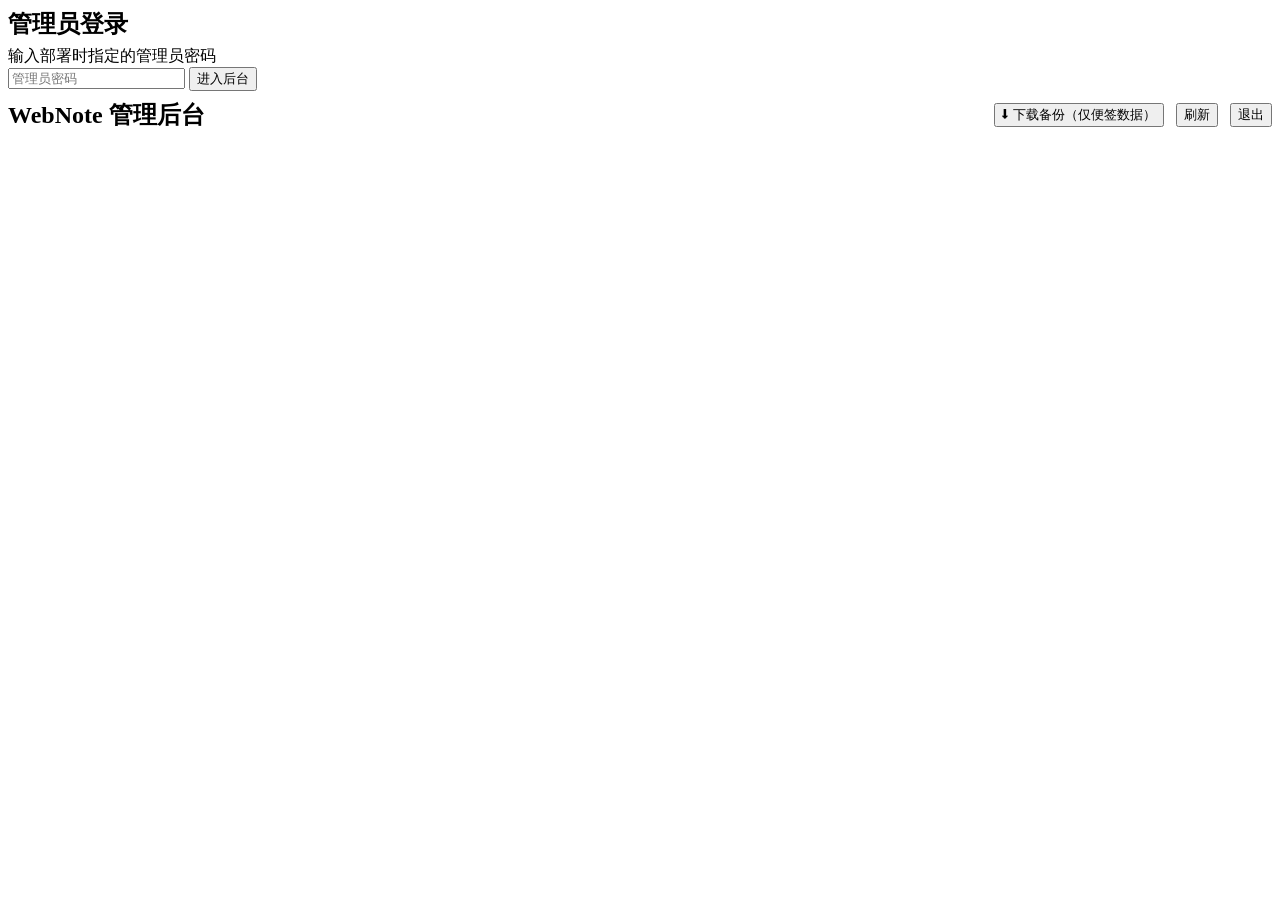
==== web/admin.html @ ad95dd0a "WebNote 云便签首版：多标签自动保存、拖拽排序、访问密码、文件分片暂存、自动备份与管理后台" ====
<!DOCTYPE html>
<html lang="zh-CN">
<head>
<meta charset="utf-8">
<meta name="viewport" content="width=device-width, initial-scale=1">
<title>WebNote 管理后台</title>
<link rel="stylesheet" href="/static/style.css">
</head>
<body>
<div class="admin-wrap">
  <div id="loginBox" class="admin-login hidden">
    <h2 style="margin:0">管理员登录</h2>
    <div class="muted small" style="margin-top:6px">输入部署时指定的管理员密码</div>
    <form id="loginForm">
      <input type="password" id="adminPw" placeholder="管理员密码" autocomplete="current-password">
      <button class="primary" type="submit">进入后台</button>
    </form>
    <div id="loginErr" class="small" style="color:var(--danger);margin-top:8px"></div>
  </div>

  <div id="mainBox" class="hidden">
    <div style="display:flex;align-items:center;gap:12px;flex-wrap:wrap;margin-bottom:14px">
      <h2 style="margin:0">WebNote 管理后台</h2>
      <span class="muted small" id="summary"></span>
      <span style="flex:1"></span>
      <a href="/api/admin/backup"><button>⬇ 下载备份（仅便签数据）</button></a>
      <button id="refreshBtn">刷新</button>
      <button id="logoutBtn">退出</button>
    </div>
    <div id="spaceList"></div>
  </div>
</div>
<div id="toast"></div>
<script src="/static/admin.js"></script>
</body>
</html>
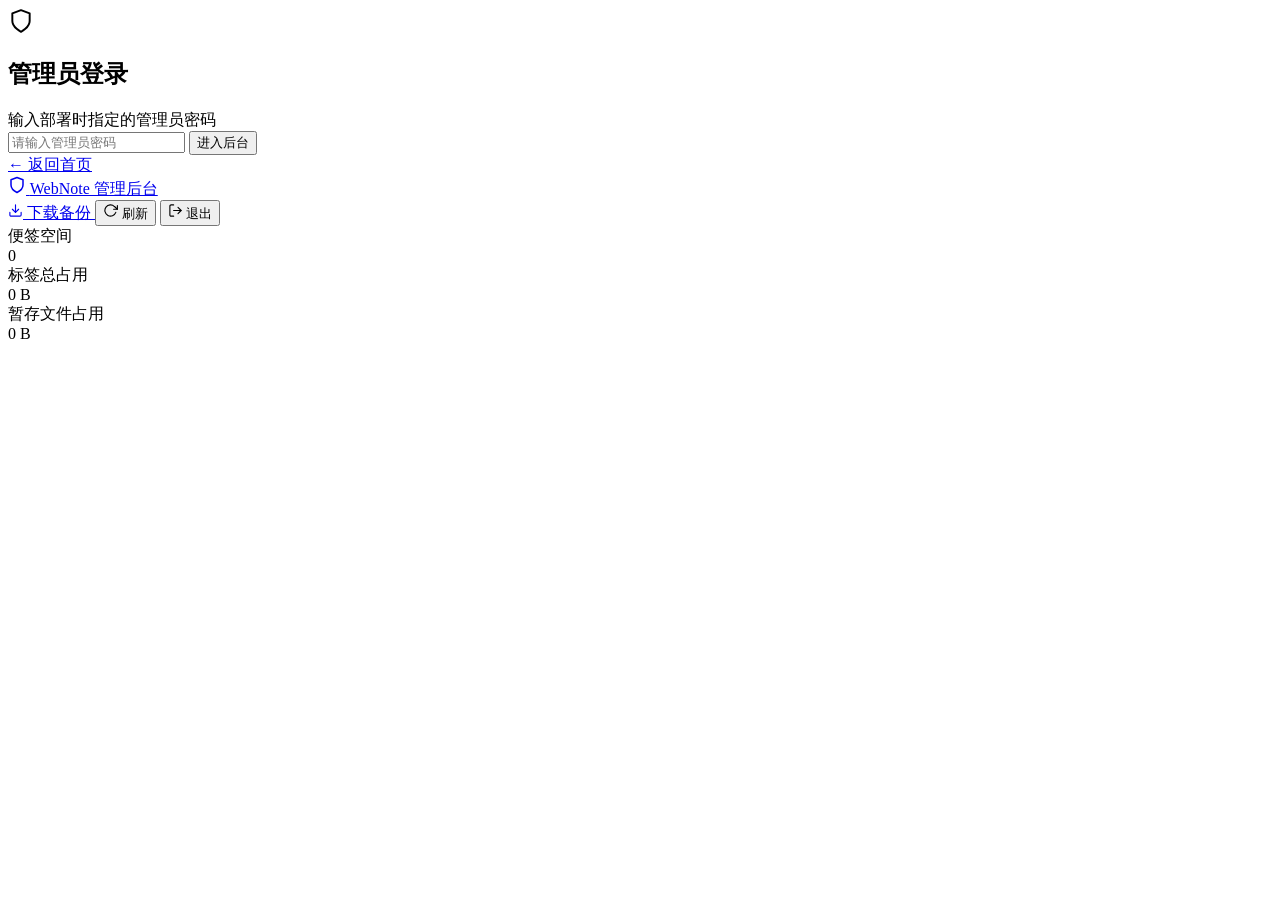
==== commit b42a86a5: "refactor(ui): align home and admin pages with webnote.cc design system" ====
--- a/web/admin.html
+++ b/web/admin.html
@@ -4,33 +4,92 @@
 <meta charset="utf-8">
 <meta name="viewport" content="width=device-width, initial-scale=1">
 <title>WebNote 管理后台</title>
-<link rel="stylesheet" href="/static/style.css">
+<link rel="stylesheet" href="/static/style.css?v=7">
 </head>
-<body>
-<div class="admin-wrap">
-  <div id="loginBox" class="admin-login hidden">
-    <h2 style="margin:0">管理员登录</h2>
-    <div class="muted small" style="margin-top:6px">输入部署时指定的管理员密码</div>
+<body class="page-admin">
+
+<div id="loginBox" class="unlock-wrap hidden">
+  <div class="unlock-card">
+    <div class="unlock-icon" aria-hidden="true">
+      <svg width="26" height="26" viewBox="0 0 24 24" fill="none" stroke="currentColor" stroke-width="1.8" stroke-linecap="round" stroke-linejoin="round">
+        <path d="M12 22s8-4 8-10V5l-8-3-8 3v7c0 6 8 10 8 10z"></path>
+      </svg>
+    </div>
+    <h2 class="unlock-title">管理员登录</h2>
+    <div class="muted small">输入部署时指定的管理员密码</div>
     <form id="loginForm">
-      <input type="password" id="adminPw" placeholder="管理员密码" autocomplete="current-password">
+      <input type="password" id="adminPw" placeholder="请输入管理员密码" autocomplete="current-password">
       <button class="primary" type="submit">进入后台</button>
     </form>
-    <div id="loginErr" class="small" style="color:var(--danger);margin-top:8px"></div>
-  </div>
-
-  <div id="mainBox" class="hidden">
-    <div style="display:flex;align-items:center;gap:12px;flex-wrap:wrap;margin-bottom:14px">
-      <h2 style="margin:0">WebNote 管理后台</h2>
-      <span class="muted small" id="summary"></span>
-      <span style="flex:1"></span>
-      <a href="/api/admin/backup"><button>⬇ 下载备份（仅便签数据）</button></a>
-      <button id="refreshBtn">刷新</button>
-      <button id="logoutBtn">退出</button>
-    </div>
-    <div id="spaceList"></div>
+    <div id="loginErr" class="small unlock-err"></div>
+    <div class="unlock-back"><a href="/">← 返回首页</a></div>
   </div>
 </div>
+
+<div id="mainBox" class="admin-shell hidden">
+  <header class="topbar">
+    <div class="topbar-left">
+      <a href="/" class="brand-link" title="返回首页">
+        <span class="brand-icon" aria-hidden="true">
+          <svg width="18" height="18" viewBox="0 0 24 24" fill="none" stroke="currentColor" stroke-width="2" stroke-linecap="round" stroke-linejoin="round">
+            <path d="M12 22s8-4 8-10V5l-8-3-8 3v7c0 6 8 10 8 10z"></path>
+          </svg>
+        </span>
+        <span class="spacename">WebNote 管理后台</span>
+      </a>
+      <span class="v-sep" aria-hidden="true"></span>
+      <span class="pill pill-neutral" id="summary"></span>
+    </div>
+
+    <div class="topbar-right">
+      <a href="/api/admin/backup" class="nav-link-btn" title="下载便签数据备份">
+        <svg width="15" height="15" viewBox="0 0 24 24" fill="none" stroke="currentColor" stroke-width="1.8" stroke-linecap="round" stroke-linejoin="round">
+          <path d="M21 15v4a2 2 0 0 1-2 2H5a2 2 0 0 1-2-2v-4"></path>
+          <polyline points="7 10 12 15 17 10"></polyline>
+          <line x1="12" y1="15" x2="12" y2="3"></line>
+        </svg>
+        <span class="btn-text">下载备份</span>
+      </a>
+      <button type="button" class="icon-btn" id="refreshBtn" title="刷新数据">
+        <svg width="15" height="15" viewBox="0 0 24 24" fill="none" stroke="currentColor" stroke-width="1.8" stroke-linecap="round" stroke-linejoin="round">
+          <polyline points="23 4 23 10 17 10"></polyline>
+          <path d="M20.49 15a9 9 0 1 1-2.12-9.36L23 10"></path>
+        </svg>
+        <span class="btn-text">刷新</span>
+      </button>
+      <span class="v-sep" aria-hidden="true"></span>
+      <button type="button" class="icon-btn" id="logoutBtn" title="退出登录">
+        <svg width="15" height="15" viewBox="0 0 24 24" fill="none" stroke="currentColor" stroke-width="1.8" stroke-linecap="round" stroke-linejoin="round">
+          <path d="M9 21H5a2 2 0 0 1-2-2V5a2 2 0 0 1 2-2h4"></path>
+          <polyline points="16 17 21 12 16 7"></polyline>
+          <line x1="21" y1="12" x2="9" y2="12"></line>
+        </svg>
+        <span class="btn-text">退出</span>
+      </button>
+    </div>
+  </header>
+
+  <main class="admin-wrap">
+    <section class="admin-kpi-grid" aria-label="系统概览">
+      <div class="admin-kpi-card">
+        <div class="admin-kpi-label">便签空间</div>
+        <div class="admin-kpi-val" id="kpiSpaces">0</div>
+      </div>
+      <div class="admin-kpi-card">
+        <div class="admin-kpi-label">标签总占用</div>
+        <div class="admin-kpi-val" id="kpiTabsSize">0 B</div>
+      </div>
+      <div class="admin-kpi-card">
+        <div class="admin-kpi-label">暂存文件占用</div>
+        <div class="admin-kpi-val" id="kpiFilesSize">0 B</div>
+      </div>
+    </section>
+
+    <div id="spaceList" class="admin-space-list"></div>
+  </main>
+</div>
+
 <div id="toast"></div>
-<script src="/static/admin.js"></script>
+<script src="/static/admin.js?v=7"></script>
 </body>
-</html>
+</html>
